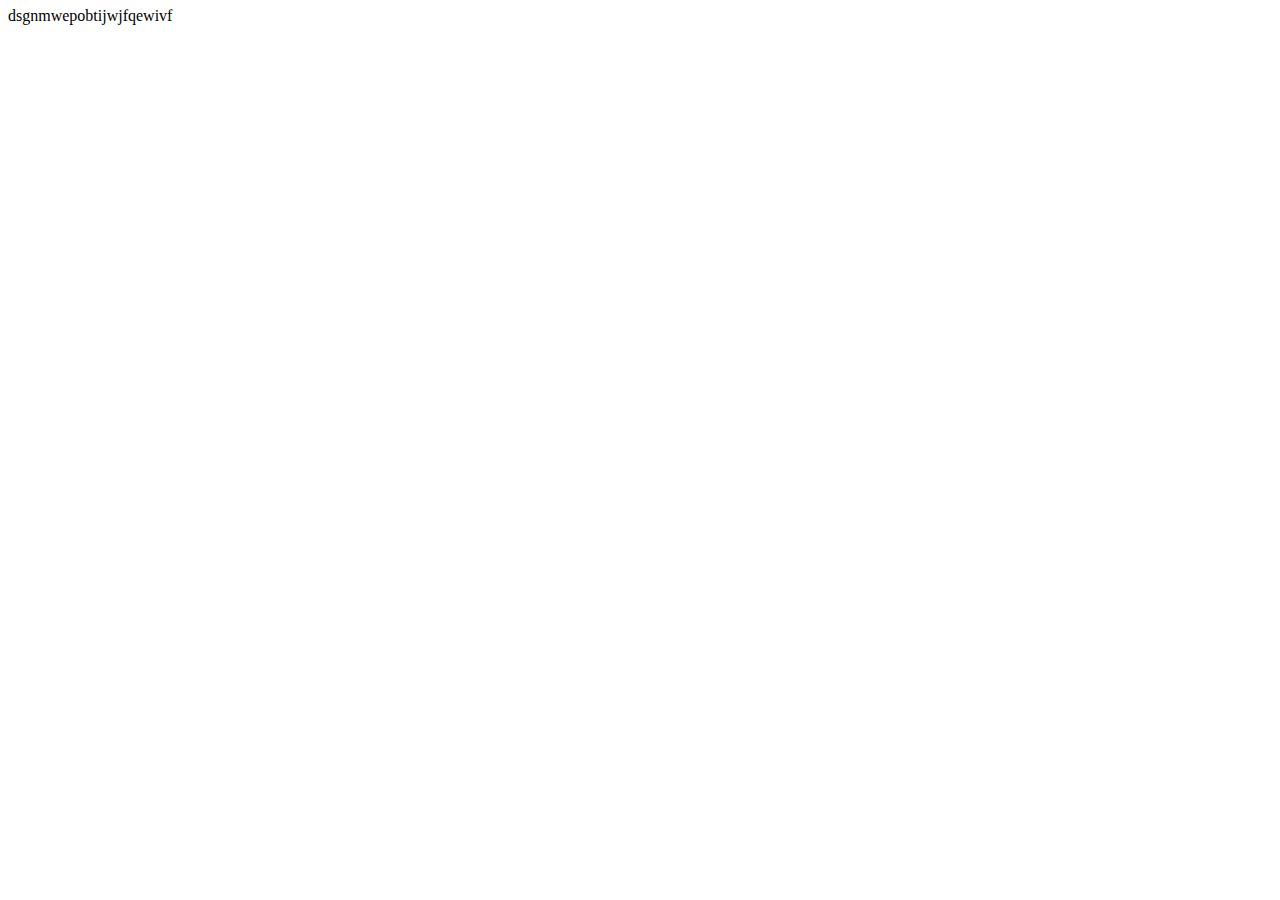
==== index.html @ 92bd639a "Initial Commit" ====
<!DOCTYPE HTML PUBLIC "-//W3C//DTD HTML 4.0 Transitional//EN">
<html>
<head>
	<meta http-equiv="content-type" content="text/html; charset=utf-8"/>
	<title></title>
	<meta name="generator" content="LibreOffice 6.0.7.3 (Linux)"/>
	<meta name="created" content="2021-01-18T21:50:35.352774640"/>
	<meta name="changed" content="2021-01-18T21:51:18.981765876"/>
	<style type="text/css">
		@page { margin: 2cm }
		p { margin-bottom: 0.25cm; line-height: 115% }
	</style>
</head>
<body lang="en-IN" dir="ltr">
<p style="margin-bottom: 0cm; line-height: 100%">dsgnmwepobtijwjfqewivf</p>
</body>
</html>
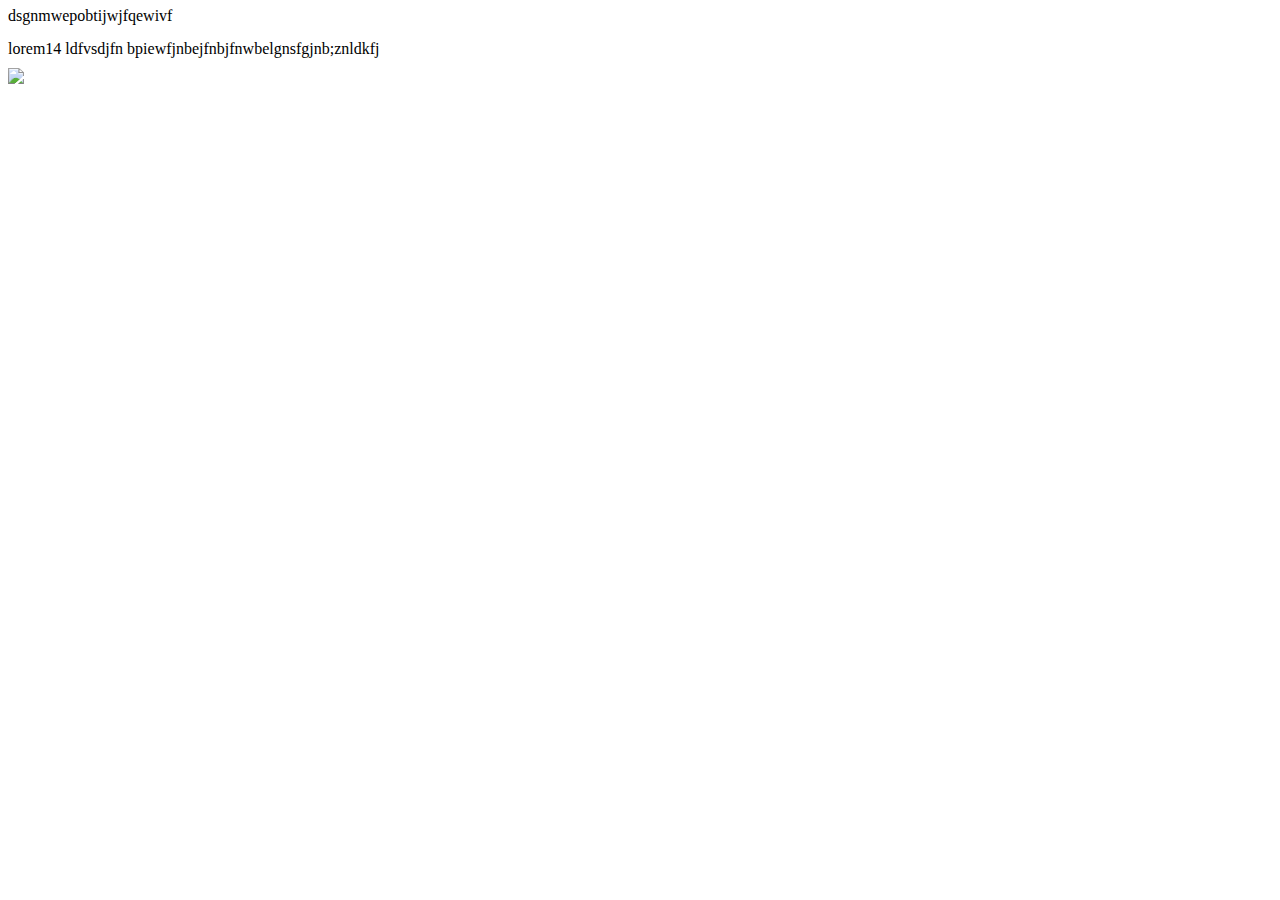
==== commit 4cc40f0f: "added again" ====
--- a/index.html
+++ b/index.html
@@ -6,6 +6,8 @@
 	<meta name="generator" content="LibreOffice 6.0.7.3 (Linux)"/>
 	<meta name="created" content="2021-01-18T21:50:35.352774640"/>
 	<meta name="changed" content="2021-01-18T21:51:18.981765876"/>
+	<link rel="stylesheet" href="/home/tabish/Desktop/teaastation/css/style.css">
+	<link rel="stylesheet" href="/home/tabish/Desktop/teaastation/fontawesome-free-5.12.1-web/css/all.min.css"/>
 	<style type="text/css">
 		@page { margin: 2cm }
 		p { margin-bottom: 0.25cm; line-height: 115% }
@@ -13,5 +15,10 @@
 </head>
 <body lang="en-IN" dir="ltr">
 <p style="margin-bottom: 0cm; line-height: 100%">dsgnmwepobtijwjfqewivf</p>
+<i class="fas fa-facebook"></i>
+<p>lorem14	ldfvsdjfn bpiewfjnbejfnbjfnwbelgnsfgjnb;znldkfj</p>
+<div class="product-img">
+<img src="/home/tabish/Desktop/teaastation/images/product-1.jpeg"></img>
+</div>
 </body>
 </html>